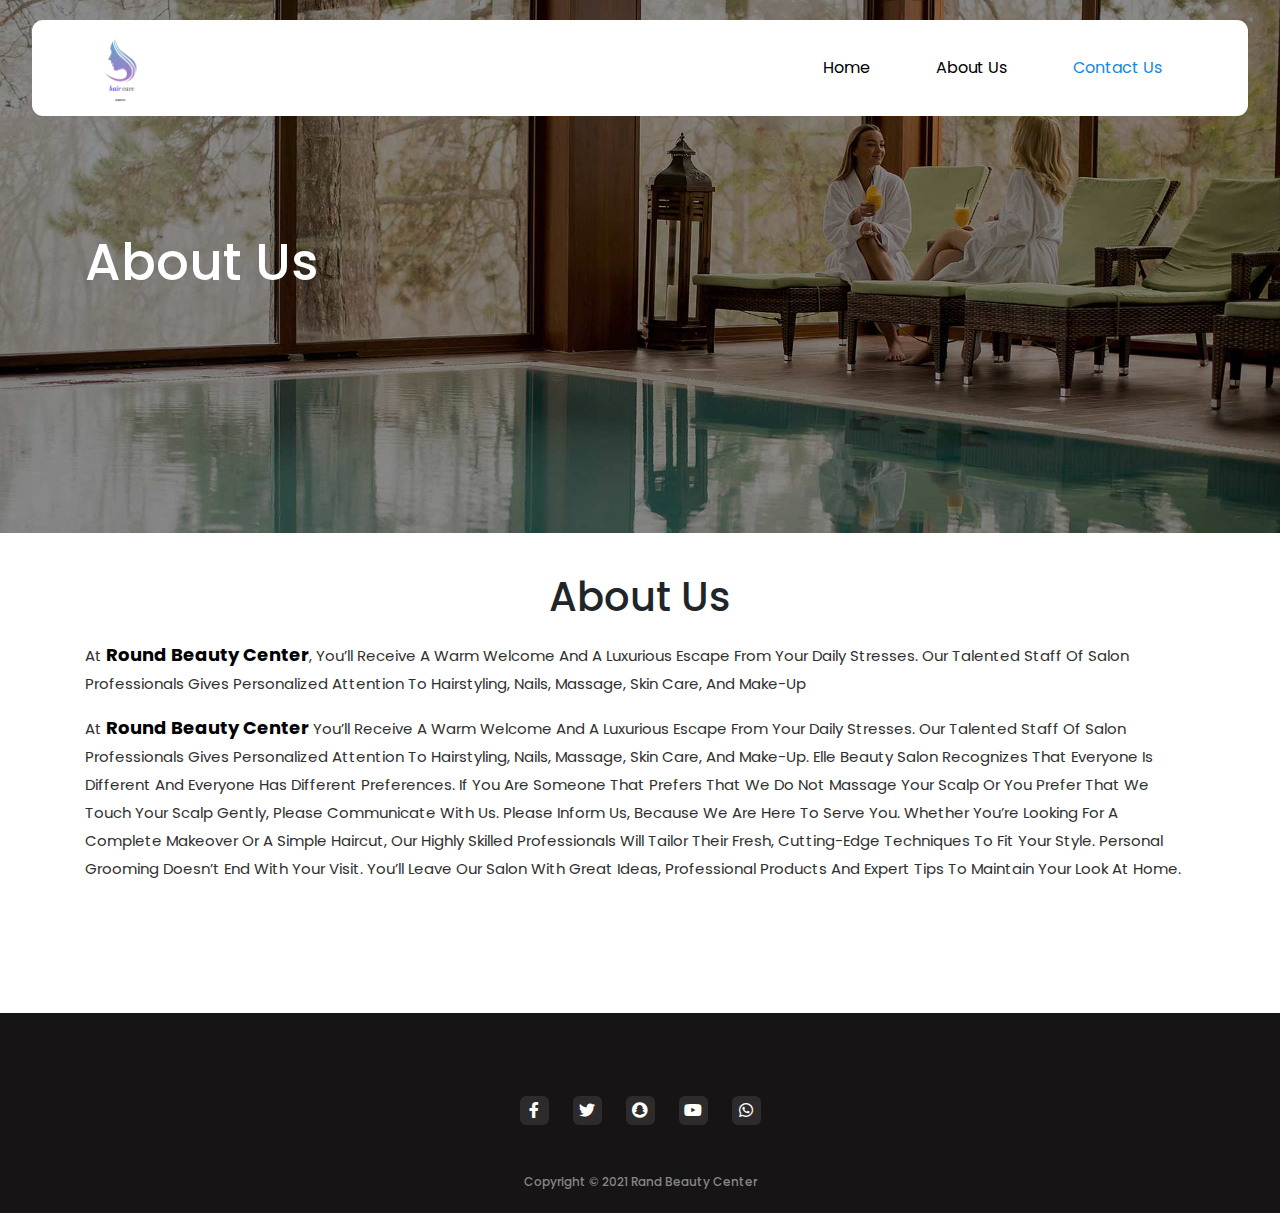
==== about-us.html @ 0d93c810 "Add files via upload" ====
<!DOCTYPE html>
<html lang="en">

<head>
  <meta charset="UTF-8">
  <meta http-equiv="X-UA-Compatible" content="IE=edge">
  <meta name="viewport" content="width=device-width, initial-scale=1.0">
  <link rel="stylesheet" href="./assets/css/bootstrap-en.min.css">
  <link rel="stylesheet" href="./assets/css/all.min.css">
  <link rel="stylesheet" href="./assets/css/aos.css">
  <link rel="stylesheet" href="./assets/css/style.css">
  <title>Document</title>
</head>

<body>

  <div class="upper-nav">
    <nav class="navbar navbar-expand-lg navbar-light">
      <div class="container">
        <a class="navbar-brand" href="./index.html">
          <img src="./assets/images/logo.png" alt="">
        </a>
        <button class="navbar-toggler" type="button" data-toggle="collapse" data-target="#navbarSupportedContent"
          aria-controls="navbarSupportedContent" aria-expanded="false" aria-label="Toggle navigation">
          <span class="navbar-toggler-icon"></span>
        </button>

        <div class="collapse navbar-collapse" id="navbarSupportedContent">
          <ul class="navbar-nav ml-auto">
            <li class="nav-item">
              <a class="nav-link" href="./index.html">Home <span class="sr-only">(current)</span></a>
            </li>
            <li class="nav-item">
              <a class="nav-link" href="./about-us.html">About us</a>
            </li>
            <li class="nav-item active">
              <a class="nav-link" href="/contact-us.html">contact us</a>
            </li>
          </ul>
        </div>
      </div>
    </nav>
  </div>

  <div class="header" style="background-image: url('./assets/images/header-3.jpg');">
    <div class="container">
      <div class="header-content">
        <h5>About Us</h5>
      </div>
    </div>
  </div>

  <div class="about-us-content">
    <div class="container">
      <h1 class="about-us-page-header">About us</h1>
      <p class="pargraph-content">
        At <span>Round Beauty Center</span>, you’ll receive a warm welcome and a luxurious escape from
        your daily stresses. Our talented staff of salon professionals gives personalized attention to hairstyling,
        nails, massage, skin care, and make-up
      </p>
      <p class="pargraph-content">
        At <span>Round Beauty Center</span>
        you’ll receive a warm welcome and a luxurious escape from your daily stresses. Our
        talented staff of salon professionals gives personalized attention to hairstyling, nails, massage, skin care,
        and make-up. Elle Beauty Salon recognizes that everyone is different and everyone has different preferences. If
        you are someone that prefers that we do not massage your scalp or you prefer that we touch your scalp gently,
        please communicate with us. Please inform us, because we are here to serve you. Whether you’re looking for a
        complete makeover or a simple haircut, our highly skilled professionals will tailor their fresh, cutting-edge
        techniques to fit your style. Personal grooming doesn’t end with your visit. You’ll leave our salon with great
        ideas, professional products and expert tips to maintain your look at home.
      </p>
    </div>
  </div>

  <footer>
    <div class="container">
      <!-- <h5>Logo</h5> -->
      <div class="social">
        <a href=""><i class="fab fa-facebook-f"></i></a>
        <a href=""><i class="fab fa-twitter"></i></a>
        <a href=""><i class="fab fa-snapchat"></i></a>
        <a href=""><i class="fab fa-youtube"></i></a>
        <a href=""><i class="fab fa-whatsapp"></i></a>
      </div>
      <div class="copy">
        <div class="row">
          <div class="col-sm-12 col-md-6 col-lg-12">
            <h5 class="text-center">Copyright © 2021 rand beauty center</h5>
          </div>
        </div>
      </div>
    </div>
  </footer>

  <script src="./assets/js/jquery-3.3.1.min.js"></script>
  <script src="./assets/js/popper.min.js"></script>
  <script src="./assets/js/bootstrap.min.js"></script>
  <script src="./assets/js/aos.js"></script>
  <script src="./assets/js/main.js"></script>
</body>

</html>
---- assets/css/style.css ----
@import url("https://fonts.googleapis.com/css2?family=Poppins:wght@400;500;600;700&display=swap");
html {
  scroll-behavior: smooth;
}

input:focus,
select:focus,
textarea:focus {
  outline: 0 !important;
}

body {
  font-family: "Poppins", sans-serif;
  text-transform: capitalize;
}

.clear {
  clear: both;
}

img {
  max-width: 100%;
  width: 100%;
}

#floating {
  position: fixed;
  z-index: 1;
  width: 40px;
  height: 40px;
  line-height: 40px;
  text-align: center;
  border-radius: 5px;
  bottom: 15px;
  right: 20px;
  cursor: pointer;
  background-color: #1388e7;
  opacity: 0;
  transition: all 0.5s;
}
#floating i {
  color: #fff;
}

.upper-nav {
  width: 95%;
  margin: auto;
  position: relative;
}

.navbar {
  position: absolute;
  width: 100%;
  background-color: #fff;
  border-radius: 11px;
  margin-top: 20px;
}
.navbar .navbar-brand img {
  width: 70px;
}
.navbar .navbar-nav .nav-item .nav-link {
  color: #000;
  margin-right: 50px;
  font-size: 16px;
  width: 100%;
  text-align: center;
  transition: all 0.5s ease-in-out;
}
.navbar .navbar-nav .nav-item .nav-link:hover {
  color: #000;
}
.navbar .navbar-nav .active .nav-link {
  color: #1388e7;
}

.header {
  background-position: center;
  background-size: cover;
  padding-top: 230px;
  padding-bottom: 230px;
}
.header .mobile-header-img {
  display: none;
}
.header .header-content h5 {
  font-size: 51px;
  line-height: 65px;
  text-transform: capitalize;
  color: #fff;
}

.main-content {
  margin-top: 95px;
}
.main-content .serv-header {
  font-size: 30px;
  text-align: center;
  color: #b6b6b6;
  margin-bottom: 40px;
  letter-spacing: 5px;
}
.main-content form .checkbox-btn {
  display: none;
}
.main-content form label {
  display: block;
}
.main-content form .card {
  text-align: left;
  padding: 20px;
  cursor: pointer;
  height: 390px;
  transition: box-shadow 0.4s ease;
  border-radius: 9px;
  margin-bottom: 20px;
}
.main-content form .card .card-img {
  border-radius: 5px;
  height: 200px;
  background-size: cover;
  background-position: center;
}
.main-content form .card .card-title {
  font-size: 20px;
  margin-top: 19px;
  color: #1388e7;
  height: 50px;
}
.main-content form .card .card-text {
  font-size: 16px;
  color: #626262;
}
.main-content form .card .cheack-mark span {
  width: 22px;
  height: 22px;
  border: 1px solid #1388e7;
  border-radius: 50%;
  margin: auto;
  display: inline-block;
  transition: all 0.5s ease;
}
.main-content form .card .cheack-mark-2 i {
  font-size: 22px;
  color: #1388e7;
  display: none;
  transition: all 0.5s ease;
}
.main-content form input[type=checkbox]:checked ~ .card {
  border: 2px solid #1388e7 !important;
  box-shadow: 0 3px 24px rgba(54, 0, 126, 0.27);
}
.main-content form input[type=checkbox]:checked ~ .card .cheack-mark {
  display: none;
}
.main-content form input[type=checkbox]:checked ~ .card .cheack-mark-2 i {
  display: block;
}
.main-content form .btn-submit {
  text-align: center;
  margin-top: 40px;
}
.main-content form .btn-submit .btn {
  background-color: #1388e7;
  color: #fff;
  padding: 10px;
  width: 250px;
}
.main-content form .btn-submit .btn:hover {
  background-color: #fff;
  color: #1388e7;
  border: 1px solid #1388e7;
}

.about-us-content {
  margin-top: 40px;
}
.about-us-content .about-us-page-header {
  margin-bottom: 20px;
  text-align: center;
}
.about-us-content .pargraph-content {
  font-size: 15px;
  color: #303030;
  line-height: 28px;
}
.about-us-content .pargraph-content span {
  font-weight: bold;
  font-size: 18px;
  color: #000;
}
.about-us-content .pargraph-content .header-of-par {
  display: block;
}

.contact-us-page .contact-us-form-parent .contact-info {
  margin-bottom: 50px;
}
.contact-us-page .contact-us-form-parent .contact-info i {
  width: 30px;
  height: 30px;
  line-height: 30px;
  text-align: center;
  background-color: #1388e7;
  color: #fff;
  border-radius: 5px;
}
.contact-us-page .contact-us-form-parent .contact-info ul {
  padding-left: 30px;
}
.contact-us-page .contact-us-form-parent .contact-info ul li {
  margin-bottom: 5px;
}

#bookingModal .form-group input {
  margin-top: 5px;
}
#bookingModal .form-group label {
  margin-bottom: 0;
}
#bookingModal .form-group h6 {
  color: #777777;
  font-size: 13px;
  margin: 0;
}

#bookingDone .modal-body {
  text-align: center;
}
#bookingDone .modal-body i {
  color: green;
  font-size: 50px;
}
#bookingDone .modal-body h5 {
  margin-top: 30px;
  margin-bottom: 50px;
  color: #626262;
}

footer {
  background-color: #161415;
  margin-top: 130px;
  padding-top: 73px;
  padding-bottom: 24px;
  text-align: center;
}
footer .social a {
  display: inline-block;
  width: 29px;
  height: 29px;
  border-radius: 6px;
  background-color: #2d2b2c;
  line-height: 29px;
  text-align: center;
  margin: 10px;
}
footer .social a i {
  color: #fff;
}
footer .copy {
  margin-top: 40px;
}
footer .copy h5 {
  margin: 0;
  color: #878787;
  font-size: 12px;
}
footer .copy h5 a {
  color: #1388e7;
}

/*# sourceMappingURL=style.css.map */
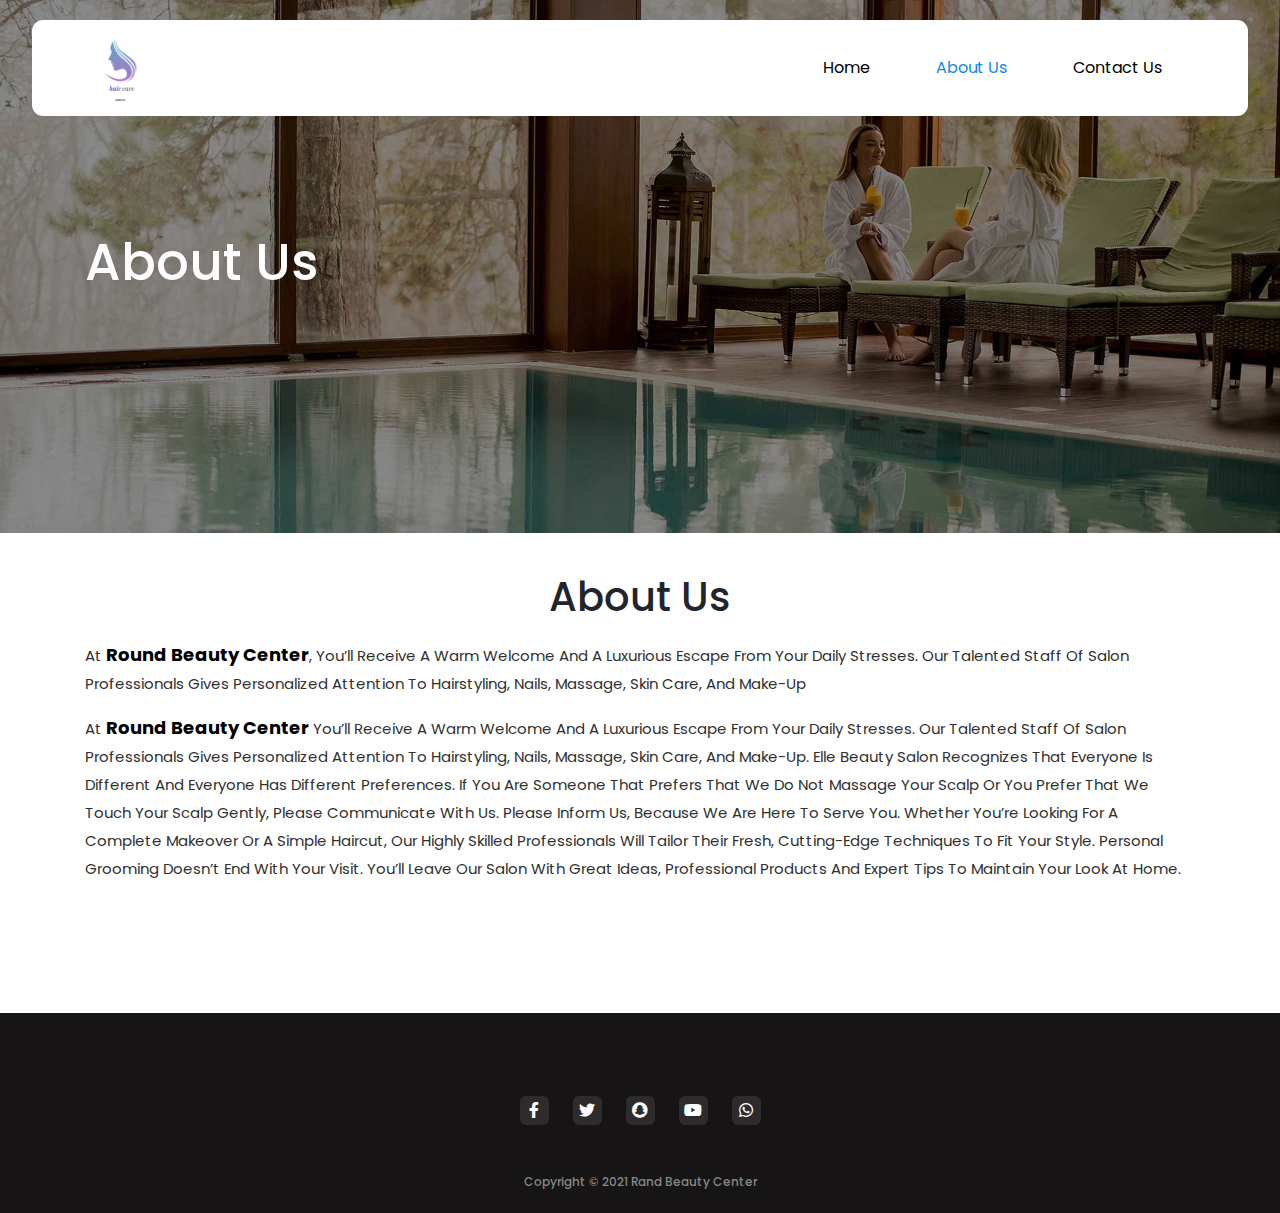
==== commit d2462709: "Add files via upload" ====
--- a/about-us.html
+++ b/about-us.html
@@ -30,11 +30,11 @@
             <li class="nav-item">
               <a class="nav-link" href="./index.html">Home <span class="sr-only">(current)</span></a>
             </li>
-            <li class="nav-item">
+            <li class="nav-item active">
               <a class="nav-link" href="./about-us.html">About us</a>
             </li>
-            <li class="nav-item active">
-              <a class="nav-link" href="/contact-us.html">contact us</a>
+            <li class="nav-item">
+              <a class="nav-link" href="./contact-us.html">contact us</a>
             </li>
           </ul>
         </div>
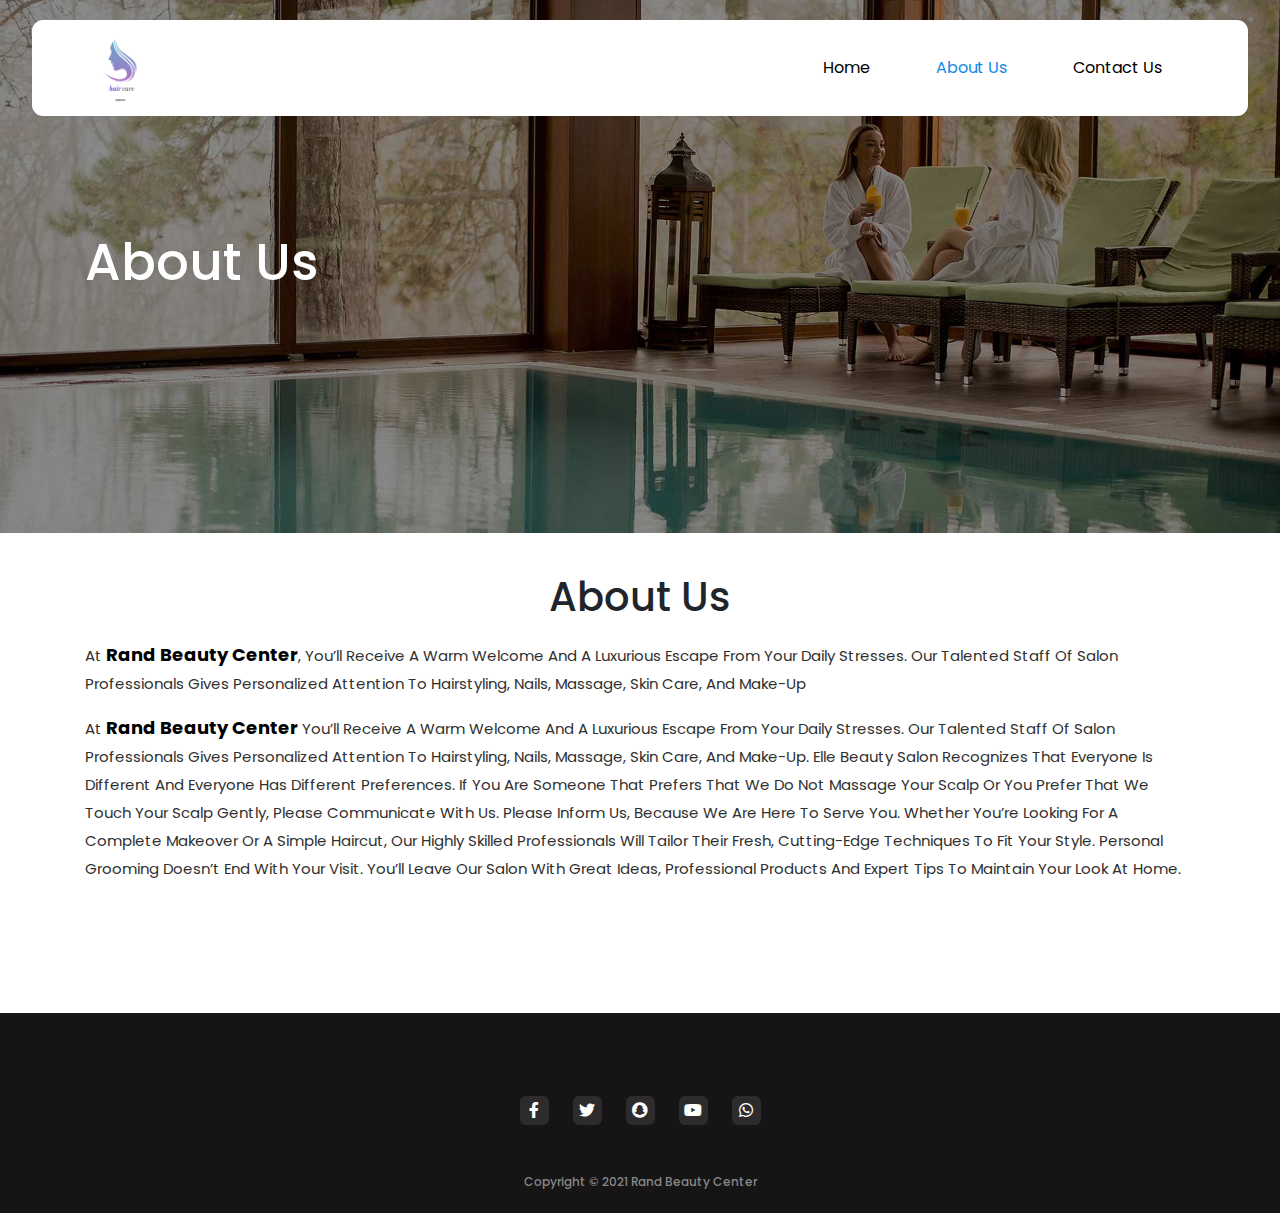
==== commit d4012d3f: "Update about-us.html" ====
--- a/about-us.html
+++ b/about-us.html
@@ -54,12 +54,12 @@
     <div class="container">
       <h1 class="about-us-page-header">About us</h1>
       <p class="pargraph-content">
-        At <span>Round Beauty Center</span>, you’ll receive a warm welcome and a luxurious escape from
+        At <span>Rand Beauty Center</span>, you’ll receive a warm welcome and a luxurious escape from
         your daily stresses. Our talented staff of salon professionals gives personalized attention to hairstyling,
         nails, massage, skin care, and make-up
       </p>
       <p class="pargraph-content">
-        At <span>Round Beauty Center</span>
+        At <span>Rand Beauty Center</span>
         you’ll receive a warm welcome and a luxurious escape from your daily stresses. Our
         talented staff of salon professionals gives personalized attention to hairstyling, nails, massage, skin care,
         and make-up. Elle Beauty Salon recognizes that everyone is different and everyone has different preferences. If
@@ -99,4 +99,4 @@
   <script src="./assets/js/main.js"></script>
 </body>
 
-</html>+</html>
